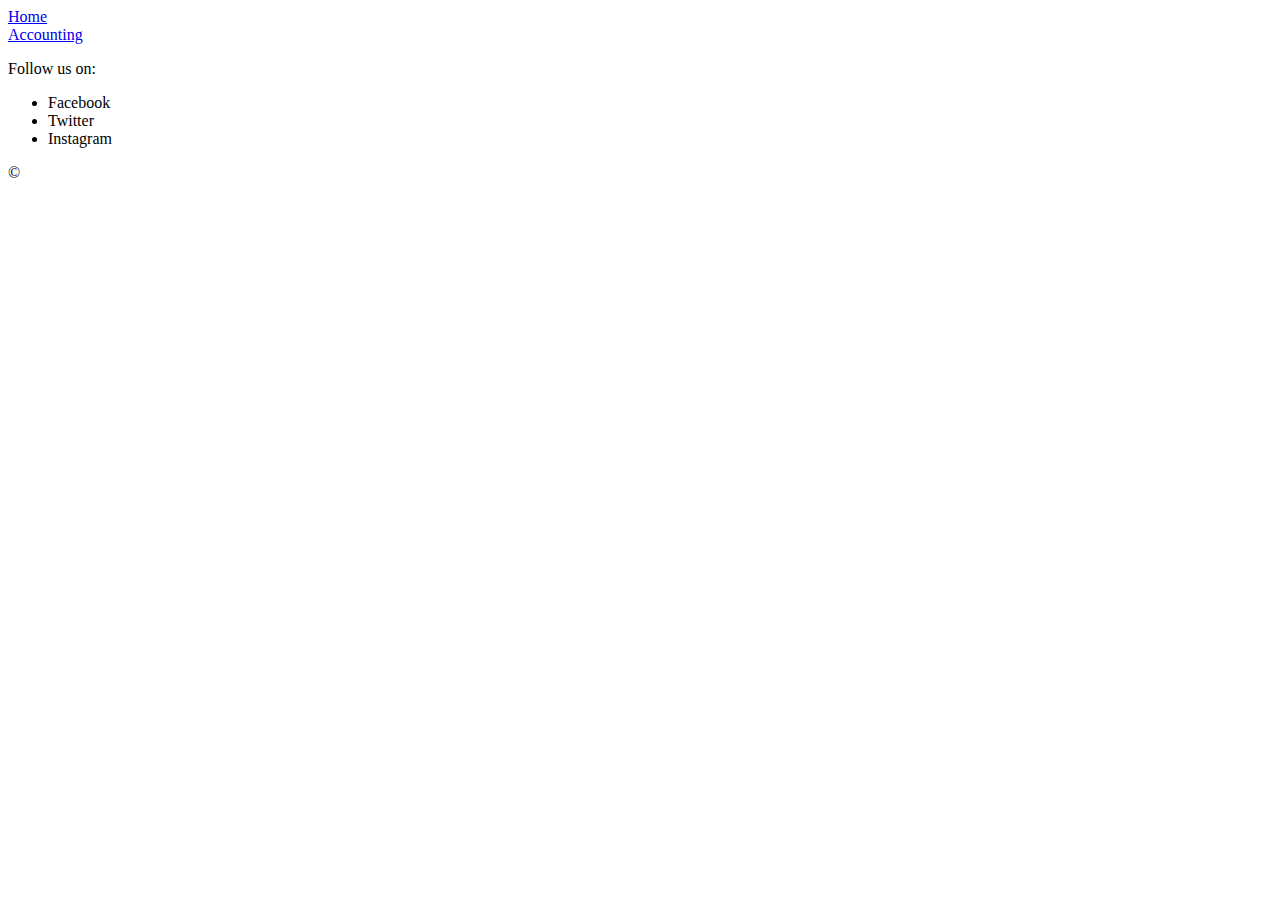
==== accounting.html @ 06e8ad36 "still not complete" ====
<!DOCTYPE html>
<html lang="en">
<head>
    <meta charset="UTF-8">
    <meta http-equiv="X-UA-Compatible" content="IE=edge">
    <meta name="viewport" content="width=device-width, initial-scale=1.0">
    <title>accounting</title>
</head>
<body>
    <header>
        <nav>
            <li><a href="index.html">Home</a></li>
            <li><a href="accounting.html">Accounting</a></li>
            </ul>
            </nav>
    </header>
    <main></main>
    <footer>
        <p>Follow us on:</p>
        <ul>
          <li><a >Facebook</a></li>
          <li><a >Twitter</a></li>
          <li><a >Instagram</a></li>
        </ul>
        <p>&copy;</p>
    </footer>

</body>
</html>
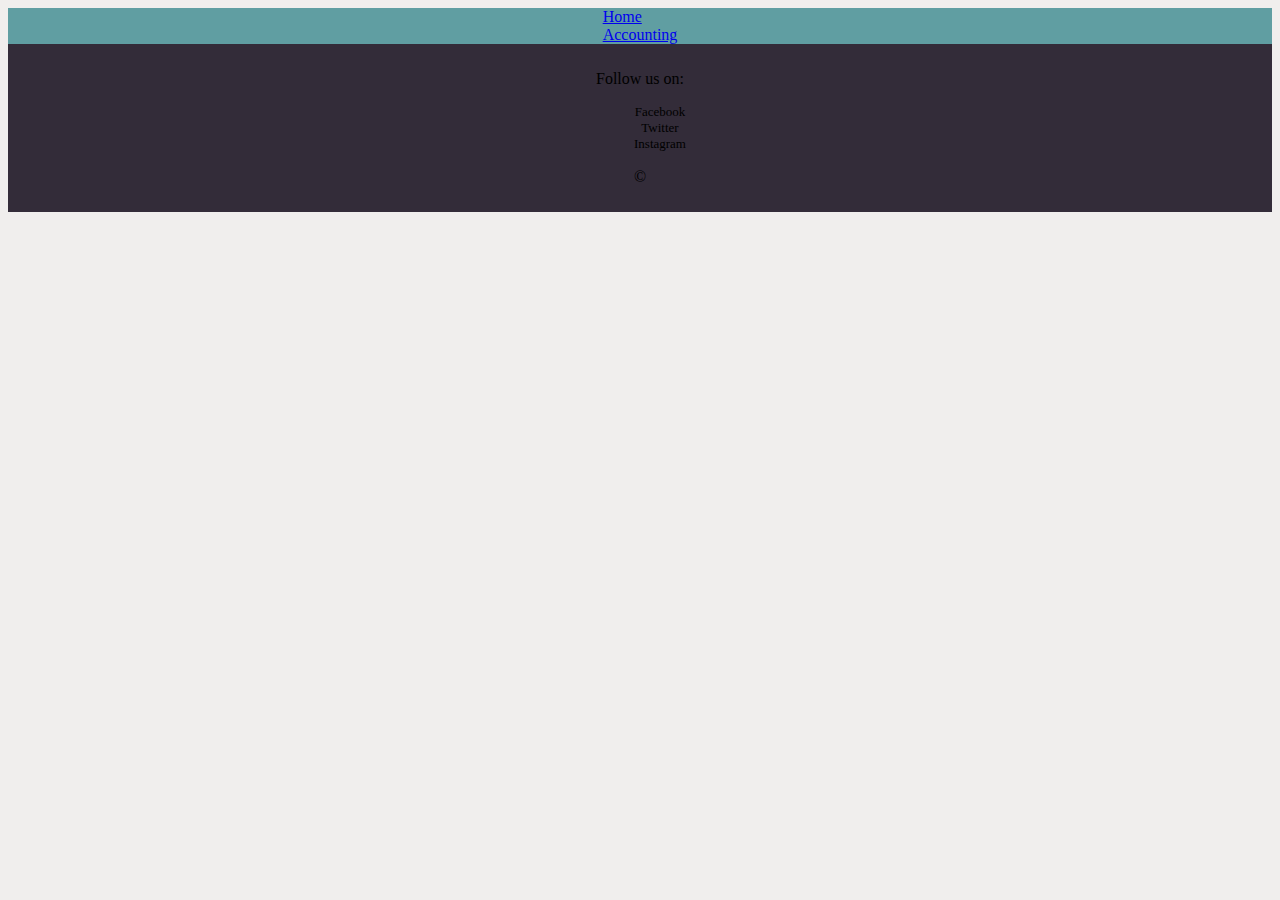
==== commit 45a8078e: "local storage" ====
--- a/accounting.html
+++ b/accounting.html
@@ -4,6 +4,7 @@
     <meta charset="UTF-8">
     <meta http-equiv="X-UA-Compatible" content="IE=edge">
     <meta name="viewport" content="width=device-width, initial-scale=1.0">
+    <link rel ="stylesheet" href="./style.css">
     <title>accounting</title>
 </head>
 <body>
--- a/style.css
+++ b/style.css
@@ -0,0 +1,71 @@
+
+* {
+    font-family: 'Righteous', cursive;
+}
+
+body {
+    background-color: #F0EEED;
+   
+}
+
+header {
+    display: flex;
+    justify-content: space-around;
+    align-items: center;
+    list-style-type: none;
+    background-color: #609EA2;
+}
+
+nav ul {
+    display: flex;
+    list-style-type: none;
+    gap: 20px;
+}
+
+h2 {
+    background-color: #E3DFFD;
+    display: flex;
+    justify-content: space-between;
+    align-items: center;
+
+}
+div {
+    background-color: #C92C6D;
+    display: flex;
+    flex-direction: column;
+    flex-wrap: wrap;
+    align-content: space-around;
+    justify-content: space-around;
+    align-items: center;
+    border:solid #609EA2;
+
+
+}
+
+#employeesSection{
+    display: flex;
+    justify-content: space-around;
+    flex-wrap: wrap;
+
+}
+footer {
+background-color: #332C39;
+list-style-type: none;
+ padding: 10px;
+text-align: center;
+    
+  }
+  ul {
+    list-style-type: none;
+    font-size: small;
+}
+img {
+    margin:44px;
+    border-radius: 50%;
+    width: 150px;
+    height: 150px;
+    box-shadow: 0 4px 6px 0 rgb(34 60 80 / 16%);
+    transition: all ease-in-out .2s;
+    
+}
+
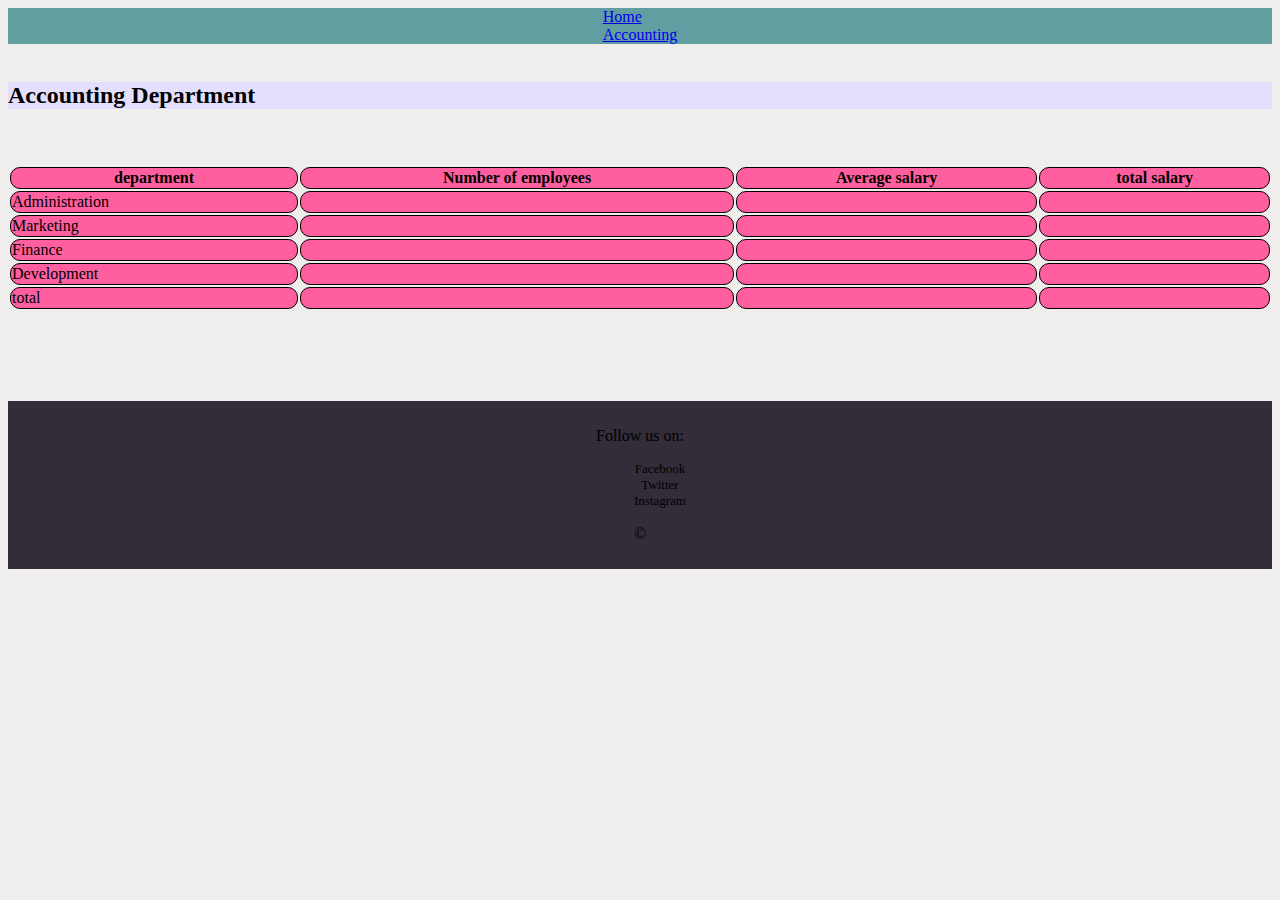
==== commit 539e3b54: "render and built a table" ====
--- a/accounting.html
+++ b/accounting.html
@@ -15,7 +15,59 @@
             </ul>
             </nav>
     </header>
-    <main></main>
+    <br/>
+    <h2>Accounting Department </h2>
+    <br/><br/>
+    <main >
+        <table id="acctable">
+        <tr>
+          <th>department</th>
+          <th>Number of employees</th>
+          <th>Average salary</th>
+          <th>total salary</th>
+          
+        </tr>
+        <tr>
+          <td>Administration</td>
+          <td id ="admNumEmpl"></td>
+          <td id="avgSalaryOfAdm"></td>
+           <td id ="totSalaryOfAdm"></td>
+            
+        </tr>
+        <tr>
+          <td>Marketing</td>
+          <td id="marNumEmpl"></td>
+          <td id="avgSalaryOfMar"></td>
+           <td id ="totSalaryOfMar"></td>
+            
+        </tr>
+        <tr>
+          <td>Finance</td>
+          <td id="finNumEmpl"></td>
+          <td id="avgSalaryOfFin"></td>
+           <td id ="totSalaryOfFin"></td>
+            
+        </tr>
+        <tr>
+          <td> Development </td>
+          <td id="devNumEmpl"></td>
+          <td id="avgSalaryOfDev"></td>
+           <td id ="totSalaryOfDev"></td>
+            
+        </tr>
+        <tr>
+            <td> total </td>
+            <td id="totNumOfEmp"></td>
+            <td id="totalOfAvg"></td>
+            <td id="totOfTotSal"></td>
+            
+          </tr>
+      </table>
+
+        <section id='accounting'></section>
+
+    </main>
+    <br/><br/><br/><br/><br/>
     <footer>
         <p>Follow us on:</p>
         <ul>
@@ -25,6 +77,7 @@
         </ul>
         <p>&copy;</p>
     </footer>
+    <script type ="module" src="./accountig.js"></script>  
 
 </body>
 </html>--- a/style.css
+++ b/style.css
@@ -69,3 +69,12 @@
     
 }
 
+th, td {
+    border: 1px solid black;
+    border-radius: 10px;
+    background-color: #FF5F9E;
+  }
+table {
+
+    width :100%;
+}